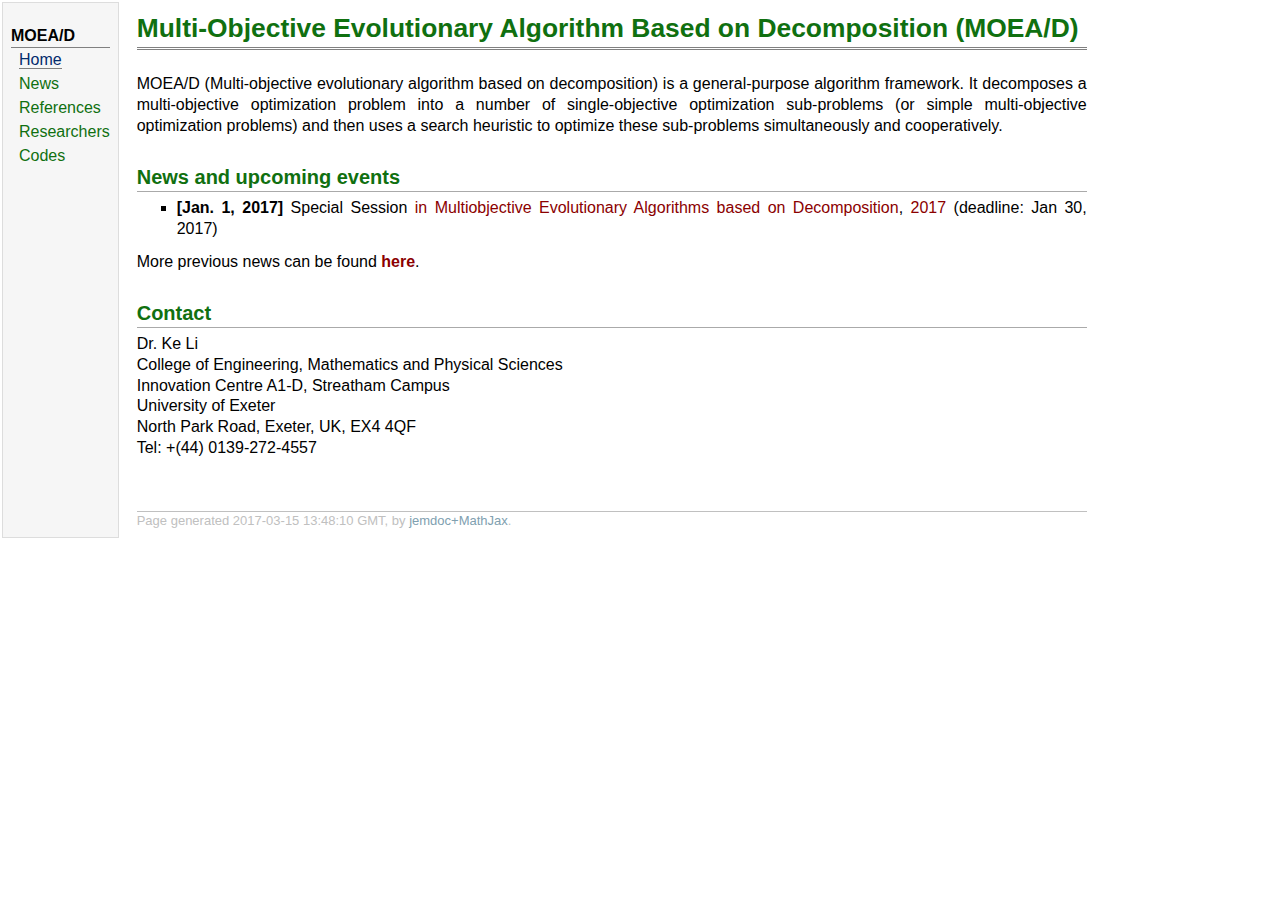
==== index.html @ a0ff20a3 "first shot" ====
<!DOCTYPE html PUBLIC "-//W3C//DTD XHTML 1.1//EN"
  "http://www.w3.org/TR/xhtml11/DTD/xhtml11.dtd">
<html xmlns="http://www.w3.org/1999/xhtml" xml:lang="en">
<head>
<meta name="generator" content="jemdoc, see http://jemdoc.jaboc.net/" />
<meta http-equiv="Content-Type" content="text/html;charset=utf-8" />
<link rel="stylesheet" href="jemdoc.css" type="text/css" />
<title>Multi-Objective Evolutionary Algorithm Based on Decomposition (MOEA/D)</title>
</head>
<body>
<table summary="Table for page layout." id="tlayout">
<tr valign="top">
<td id="layout-menu">
<div class="menu-category">MOEA/D</div>
<div class="menu-item"><a href="index.html" class="current">Home</a></div>
<div class="menu-item"><a href="news.html">News</a></div>
<div class="menu-item"><a href="reference.html">References</a></div>
<div class="menu-item"><a href="reseracher.html">Researchers</a></div>
<div class="menu-item"><a href="code.html">Codes</a></div>
</td>
<td id="layout-content">
<div id="toptitle">
<h1>Multi-Objective Evolutionary Algorithm Based on Decomposition (MOEA/D)</h1>
</div>
<p>MOEA/D (Multi-objective evolutionary algorithm based on decomposition) is a general-purpose algorithm framework. It decomposes a multi-objective optimization problem into a number of single-objective optimization sub-problems (or simple multi-objective optimization problems) and then uses a search heuristic to optimize these sub-problems simultaneously and cooperatively.</p>
<h2>News and upcoming events</h2>
<ul>
<li><p><b>[Jan. 1, 2017]</b> Special Session <a href="Advances" target=&ldquo;blank&rdquo;>in Multiobjective Evolutionary Algorithms based on Decomposition</a>, <a href="CEC" target=&ldquo;blank&rdquo;>2017</a> (deadline: Jan 30, 2017)</p>
</li>
</ul>
<p>More previous news can be found <a href="news.html" target=&ldquo;blank&rdquo;><b>here</b></a>.</p>
<h2>Contact</h2>
<p>Dr. Ke Li<br />
College of Engineering, Mathematics and Physical Sciences<br />
Innovation Centre A1-D, Streatham Campus<br />
University of Exeter<br />
North Park Road, Exeter, UK, EX4 4QF<br />
Tel: +(44) 0139-272-4557</p>
<div id="footer">
<div id="footer-text">
Page generated 2017-03-15 13:48:10 GMT, by <a href="https://github.com/wsshin/jemdoc_mathjax" target="blank">jemdoc+MathJax</a>.
</div>
</div>
</td>
</tr>
</table>
<script type="text/javascript" src="https://cdn.mathjax.org/mathjax/latest/MathJax.js?config=TeX-AMS-MML_HTMLorMML">
</script>
<script type="text/x-mathjax-config">
MathJax.Hub.Config({
	  TeX: { equationNumbers: { autoNumber: "AMS" } }
});
</script>
---- jemdoc.css ----
/* Default css file for jemdoc. */

table#tlayout {
    border: none;
    border-collapse: separate;
    background: white;
}

@font-face {
	font-family: Optima;
	src: url("fonts/Optima-Regular.ttf") format('truetype');
}
@font-face {
	font-family: OptimaBold;
	src: url('fonts/Optima-Bold.ttf') format('truetype');
	font-weight: bold;
}
@font-face {
	font-family: OptimaItalic;
	src: url('fonts/Optima-Italic.ttf') format('truetype');
	font-style: italic;
}
@font-face {
	font-family: OptimaBoldItalic;
	src: url('fonts/Optima-BoldItalic.ttf') format('truetype');
	font-weight: bold;
	font-style: italic;
}

body {
background: white;
			font-family: Optima, sans-serif;
			padding-bottom: 8px;
			margin: 0;
}

#layout-menu {
background: #f6f6f6;
border: 1px solid #dddddd;
		padding-top: 0.5em;
		padding-left: 8px;
		padding-right: 8px;
		font-size: 1.0em;
width: auto;
	   white-space: nowrap;
	   text-align: left;
	   vertical-align: top;
}

#layout-menu td {
background: #f4f4f4;
			vertical-align: top;
}

#layout-content {
	padding-top: 0.0em;
	padding-left: 1.0em;
	padding-right: 1.0em;
border: none;
background: white;
			text-align: justify;
			vertical-align: top;
			min-width: 950px;
			max-width: 950px;
			width: 	   950px;
}

#layout-menu a {
	line-height: 1.5em;
	margin-left: 0.5em;
}

tt {
background: #ffffee;
}

pre, tt {
	font-size: 90%;
	font-family: monaco, monospace;
}

a, a > tt {
color: #8b0000;
	   text-decoration: none;
}

a:hover {
	  border-bottom: 1px gray dotted;
  }

#layout-menu a.current:link, #layout-menu a.current:visited {
color: #022b6d;
	   border-bottom: 1px gray solid;
}
#layout-menu a:link, #layout-menu a:visited, #layout-menu a:hover {
color: #107010;
	   text-decoration: none;
}
#layout-menu a:hover {
	text-decoration: none;
}

div.menu-category {
	border-bottom: 1px solid gray;
	margin-top: 0.8em;
	padding-top: 0.2em;
	padding-bottom: 0.1em;
	font-weight: bold;
}

div.menu-item {
	padding-left: 16px;
	text-indent: -16px;
}

div#toptitle {
	padding-bottom: 0.2em;
	margin-bottom: 1.5em;
	border-bottom: 3px double gray;
}

/* Reduce space if we begin the page with a title. */
div#toptitle + h2, div#toptitle + h3 {
	margin-top: -0.7em;
}

div#subtitle {
	margin-top: 0.0em;
	margin-bottom: 0.0em;
	padding-top: 0em;
	padding-bottom: 0.1em;
}

em {
	font-style: italic;
}

strong {
	font-weight: bold;
}


h1, h2, h3 {
color: #107010;
	   margin-top: 0.7em;
	   margin-bottom: 0.3em;
	   padding-bottom: 0.2em;
	   line-height: 1.0;
	   padding-top: 0.5em;
	   border-bottom: 1px solid #aaaaaa;
}

h1 {
	font-size: 165%;
}

h2 {
	padding-top: 0.8em;
	font-size: 125%;
}

h2 + h3 {
	padding-top: 0.2em;
}

h3 {
	font-size: 110%;
	border-bottom: none;
}

p {
	margin-top: 0.0em;
	margin-bottom: 0.8em;
padding: 0;
		 line-height: 1.3;
}

pre {
padding: 0;
margin: 0;
}

div#footer {
	font-size: small;
	border-top: 1px solid #c0c0c0;
	padding-top: 0.1em;
	margin-top: 4.0em;
color: #c0c0c0;
}

div#footer a {
color: #80a0b0;
}

div#footer-text {
float: left;
	   padding-bottom: 8px;
}

ul, ol, dl {
	margin-top: 0.2em;
	padding-top: 0;
	margin-bottom: 0.8em;
}

dt {
	margin-top: 0.5em;
	margin-bottom: 0;
}

dl {
	margin-left: 20px;
}

dd {
color: #222222;
}

dd > *:first-child {
	margin-top: 0;
}

ul {
	list-style-position: outside;
	list-style-type: square;
}

p + ul, p + ol {
	margin-top: -0.5em;
}

li ul, li ol {
	margin-top: -0.3em;
}

ol {
	list-style-position: outside;
	list-style-type: decimal;
}

li p, dd p {
	margin-bottom: 0.3em;
}


ol ol {
	list-style-type: lower-alpha;
}

ol ol ol {
	list-style-type: lower-roman;
}

p + div.codeblock {
	margin-top: -0.6em;
}

div.codeblock, div.infoblock {
	margin-right: 0%;
	margin-top: 1.2em;
	margin-bottom: 1.3em;
}

div.blocktitle {
	font-weight: bold;
color: #107010;
	   margin-top: 1.2em;
	   margin-bottom: 0.1em;
}

div.blockcontent {
border: 1px solid silver;
padding: 0.3em 0.5em;
}

div.infoblock > div.blockcontent {
background: #ffffee;
}

div.blockcontent p + ul, div.blockcontent p + ol {
	margin-top: 0.4em;
}

div.infoblock p {
	margin-bottom: 0em;
}

div.infoblock li p, div.infoblock dd p {
	margin-bottom: 0.5em;
}

div.infoblock p + p {
	margin-top: 0.8em;
}

div.codeblock > div.blockcontent {
background: #f6f6f6;
}

span.pycommand {
color: #000070;
}

span.statement {
color: #008800;
}
span.builtin {
color: #000088;
}
span.special {
color: #990000;
}
span.operator {
color: #880000;
}
span.error {
color: #aa0000;
}
span.comment, span.comment > *, span.string, span.string > * {
color: #606060;
}

@media print {
#layout-menu { display: none; }
}

#fwtitle {
margin: 2px;
}

#fwtitle #toptitle {
	padding-left: 0.5em;
	margin-bottom: 0.5em;
}

#layout-content h1:first-child, #layout-content h2:first-child, #layout-content h3:first-child {
	margin-top: -0.7em;
}

div#toptitle h1, #layout-content div#toptitle h1 {
	margin-bottom: 0.0em;
	padding-bottom: 0.1em;
	padding-top: 0;
	margin-top: 0.5em;
	border-bottom: none;
}

img.eq {
padding: 0;
		 padding-left: 0.1em;
		 padding-right: 0.1em;
margin: 0;
}

img.eqwl {
	padding-left: 2em;
	padding-top: 0.6em;
	padding-bottom: 0.2em;
margin: 0;
}

table {
border: 2px solid black;
		border-collapse: collapse;
}

td {
padding: 2px;
		 padding-left: 0.5em;
		 padding-right: 0.5em;
		 text-align: center;
border: 1px solid gray;
}

table + table {
	margin-top: 1em;
}

tr.heading {
	font-weight: bold;
	border-bottom: 2px solid black;
}

img {
border: none;
}

table.imgtable, table.imgtable td {
border: none;
		text-align: left;
}
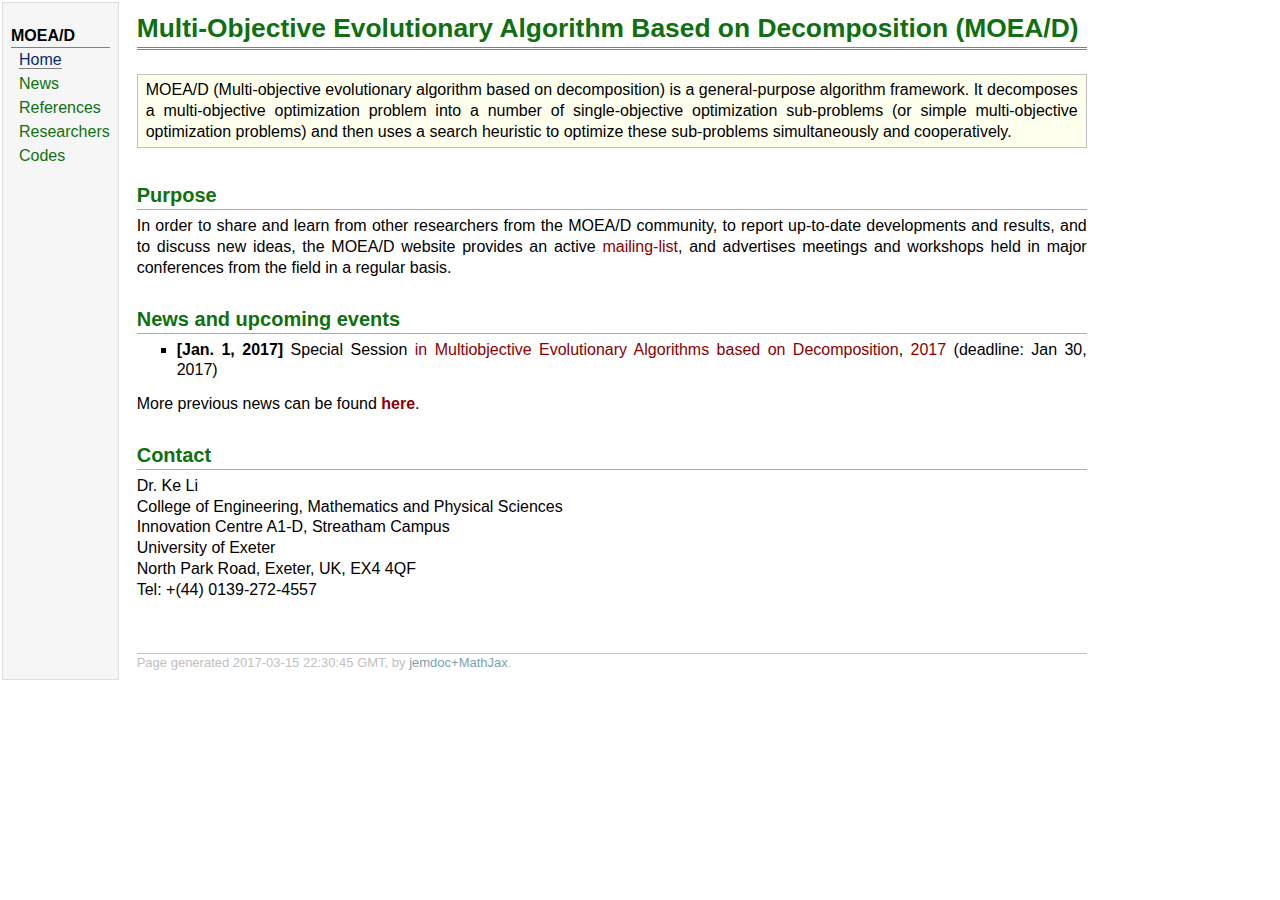
==== commit 6b33d75d: "updates the index page" ====
--- a/index.html
+++ b/index.html
@@ -22,7 +22,12 @@
 <div id="toptitle">
 <h1>Multi-Objective Evolutionary Algorithm Based on Decomposition (MOEA/D)</h1>
 </div>
+<div class="infoblock">
+<div class="blockcontent">
 <p>MOEA/D (Multi-objective evolutionary algorithm based on decomposition) is a general-purpose algorithm framework. It decomposes a multi-objective optimization problem into a number of single-objective optimization sub-problems (or simple multi-objective optimization problems) and then uses a search heuristic to optimize these sub-problems simultaneously and cooperatively.</p>
+</div></div>
+<h2>Purpose</h2>
+<p>In order to share and learn from other researchers from the MOEA/D community, to report up-to-date developments and results, and to discuss new ideas, the MOEA/D website provides an active <a href="mailto:moead@googlegroups.com" target=&ldquo;blank&rdquo;>mailing-list</a>, and advertises meetings and workshops held in major conferences from the field in a regular basis.</p>
 <h2>News and upcoming events</h2>
 <ul>
 <li><p><b>[Jan. 1, 2017]</b> Special Session <a href="Advances" target=&ldquo;blank&rdquo;>in Multiobjective Evolutionary Algorithms based on Decomposition</a>, <a href="CEC" target=&ldquo;blank&rdquo;>2017</a> (deadline: Jan 30, 2017)</p>
@@ -38,7 +43,7 @@
 Tel: +(44) 0139-272-4557</p>
 <div id="footer">
 <div id="footer-text">
-Page generated 2017-03-15 13:48:10 GMT, by <a href="https://github.com/wsshin/jemdoc_mathjax" target="blank">jemdoc+MathJax</a>.
+Page generated 2017-03-15 22:30:45 GMT, by <a href="https://github.com/wsshin/jemdoc_mathjax" target="blank">jemdoc+MathJax</a>.
 </div>
 </div>
 </td>
